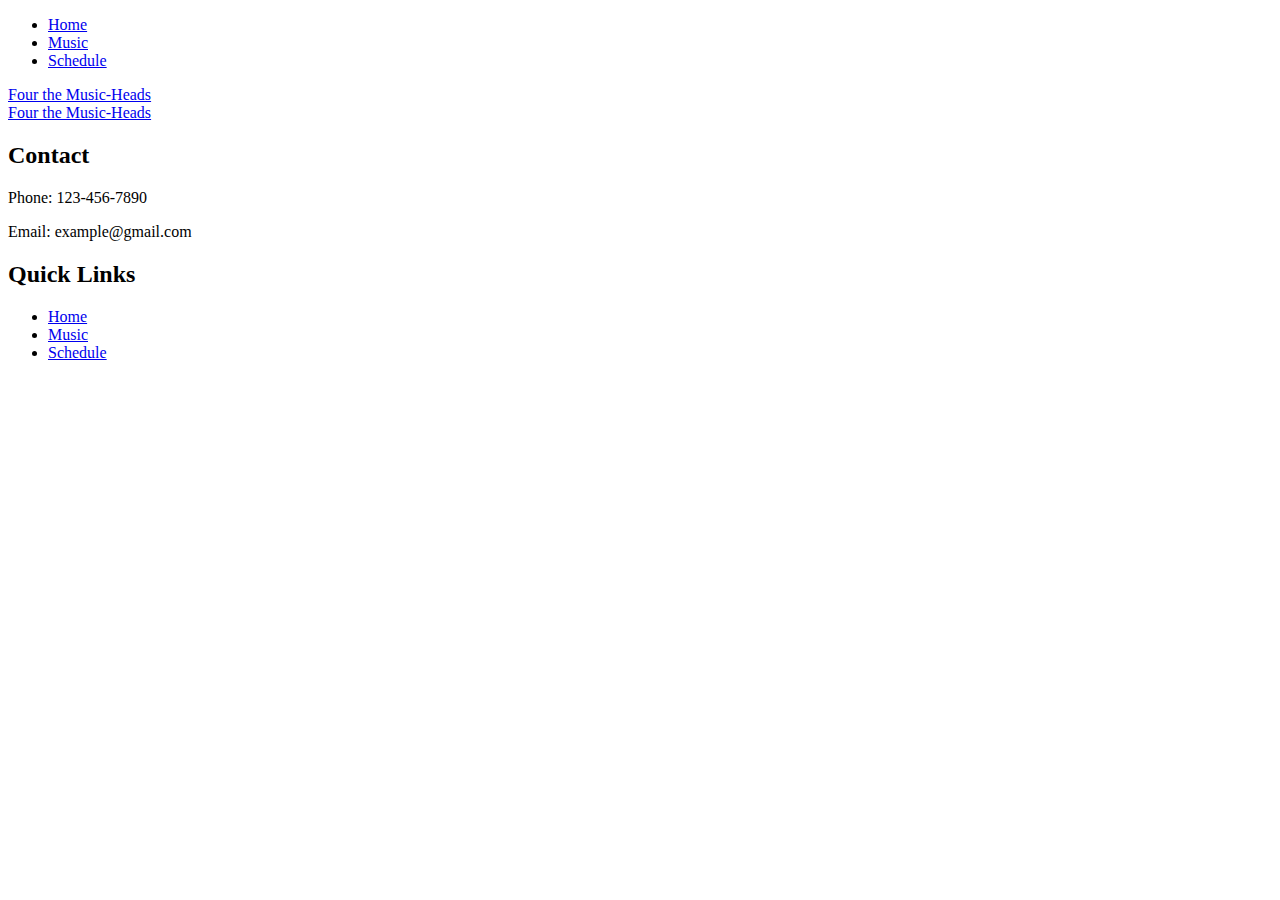
==== pages/music.html @ 0ab4e3a1 "added basic navbar and footer template to the site" ====
<!DOCTYPE html>
<html lang="en">

<head>
  <meta charset="UTF-8">
  <meta name="viewport" content="width=device-width, initial-scale=1.0">
  <title>Four the Music-Heads</title>
  <!-- Bootstrap CSS -->
  <link href="https://cdn.jsdelivr.net/npm/bootstrap@5.0.2/dist/css/bootstrap.min.css" rel="stylesheet"
    integrity="sha384-EVSTQN3/azprG1Anm3QDgpJLIm9Nao0Yz1ztcQTwFspd3yD65VohhpuuCOmLASjC" crossorigin="anonymous">

  <!-- Google Fonts -->
  <link rel="preconnect" href="https://fonts.googleapis.com">
  <link rel="preconnect" href="https://fonts.gstatic.com" crossorigin>
  <link
    href="https://fonts.googleapis.com/css2?family=Montserrat:ital,wght@0,100..900;1,100..900&family=New+Rocker&display=swap"
    rel="stylesheet">

  <!-- Custom Default CSS -->
  <link rel="stylesheet" href="css/navbar.css">
  <link rel="stylesheet" href="css/main.css">
  <link rel="stylesheet" href="css/footer.css">
  
</head>

<body>
  <header class="header-container">
    <nav class="container h-100">
      <div class="navbar-container">
        <div class="nav-links-container">
          <ul class="nav-links">
            <li class="nav-link"><a href="index.html">Home</a></li>
            <li class="nav-link"><a href="/pages/music.html">Music</a></li>
            <li class="nav-link"><a href="/pages/schedule.html">Schedule</a></li>
          </ul>
        </div>
        <div class="nav-logo">
          <a href="index.html">
            Four the Music-Heads
          </a>
        </div>
      </div>
    </nav>
  </header>
  <main class="container vh-100">

  </main>
  <footer class="footer-container">
    <div class="container h-100">
      <div class="footer-content">
        <div class="footer-logo">
          <a href="index.html">
            Four the Music-Heads
          </a>
        </div>
        <div class="footer-right-container">

          <div class="footer-contact">
            <h2>Contact</h2>
            <p>Phone: 123-456-7890</p>
            <p>Email: example@gmail.com</p>
          </div>
          <div class="footer-quick-links">
            <h2>Quick Links</h2>
            <ul>
              <li><a href="index.html">Home</a></li>
              <li><a href="/pages/music.html">Music</a></li>
              <li><a href="/pages/schedule.html">Schedule</a></li>
            </ul>
          </div>
        </div>
      </div>
    </div>
  </footer>
  <script src="https://cdn.jsdelivr.net/npm/bootstrap@5.0.2/dist/js/bootstrap.bundle.min.js"
    integrity="sha384-MrcW6ZMFYlzcLA8Nl+NtUVF0sA7MsXsP1UyJoMp4YLEuNSfAP+JcXn/tWtIaxVXM"
    crossorigin="anonymous"></script>
</body>

</html>
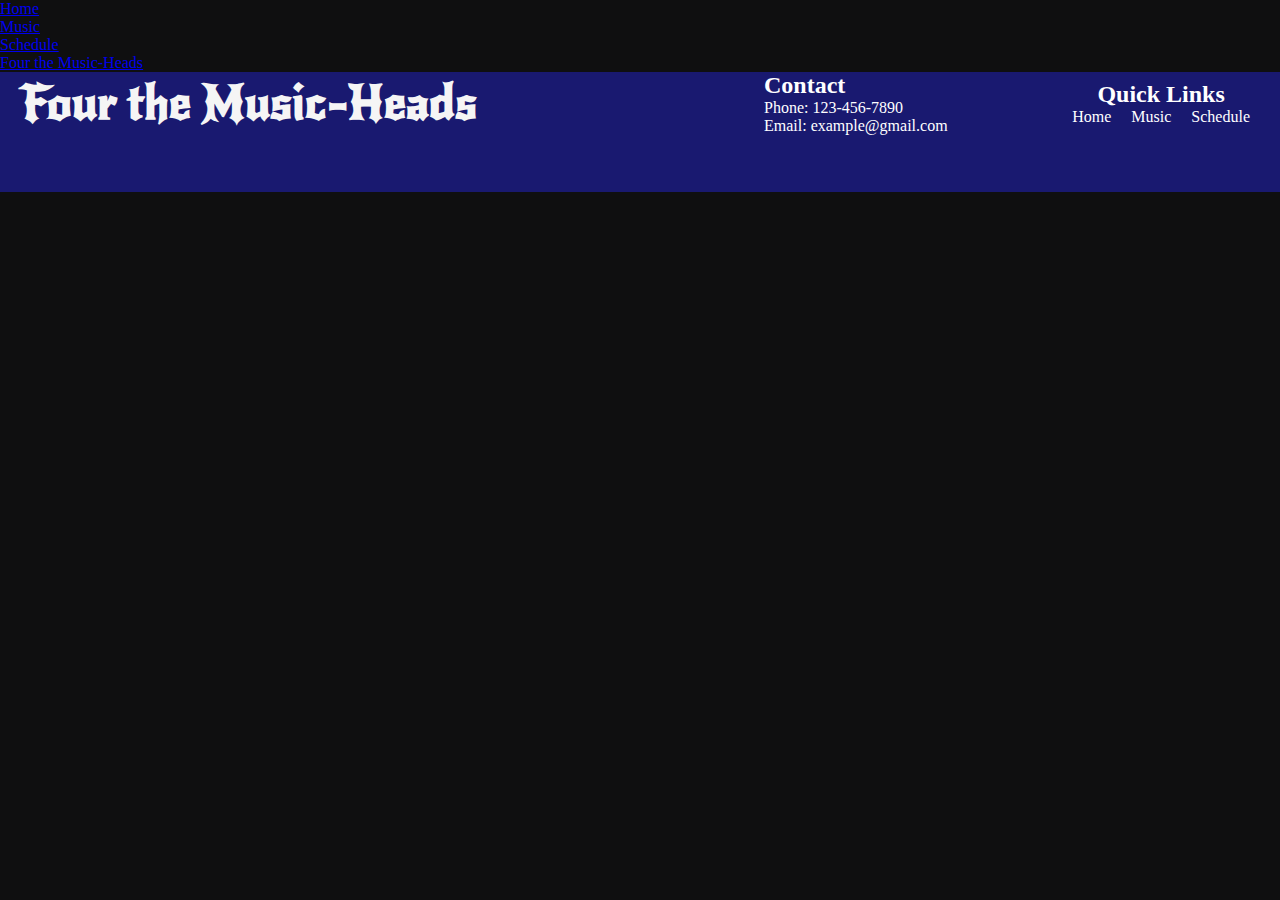
==== commit 3c491e46: "fixed link errors" ====
--- a/pages/music.html
+++ b/pages/music.html
@@ -17,9 +17,9 @@
     rel="stylesheet">
 
   <!-- Custom Default CSS -->
-  <link rel="stylesheet" href="css/navbar.css">
-  <link rel="stylesheet" href="css/main.css">
-  <link rel="stylesheet" href="css/footer.css">
+  <link rel="stylesheet" href="/css/navbar.css">
+  <link rel="stylesheet" href="/css/main.css">
+  <link rel="stylesheet" href="/css/footer.css">
   
 </head>
 
@@ -29,7 +29,7 @@
       <div class="navbar-container">
         <div class="nav-links-container">
           <ul class="nav-links">
-            <li class="nav-link"><a href="index.html">Home</a></li>
+            <li class="nav-link"><a href="/index.html">Home</a></li>
             <li class="nav-link"><a href="/pages/music.html">Music</a></li>
             <li class="nav-link"><a href="/pages/schedule.html">Schedule</a></li>
           </ul>
@@ -63,7 +63,7 @@
           <div class="footer-quick-links">
             <h2>Quick Links</h2>
             <ul>
-              <li><a href="index.html">Home</a></li>
+              <li><a href="/index.html">Home</a></li>
               <li><a href="/pages/music.html">Music</a></li>
               <li><a href="/pages/schedule.html">Schedule</a></li>
             </ul>
--- a/css/main.css
+++ b/css/main.css
@@ -0,0 +1,18 @@
+:root {
+    --color-primary: #191970;
+    --color-primary-2: #8A2BE2;
+
+    --white: #F5F5F5;
+    --gray: #333333;
+    --black: #0F0F10;
+}
+
+* {
+    margin: 0;
+    padding: 0;
+    box-sizing: border-box;
+}
+
+body {
+    background-color: var(--black);
+}--- a/css/footer.css
+++ b/css/footer.css
@@ -0,0 +1,70 @@
+.footer-container {
+    width: 100%;
+    height: 120px;
+    background-color: var(--color-primary);
+}
+
+.footer-content {
+    display: flex;
+    justify-content: space-between;
+    align-items: center;
+    padding: 0 20px;
+    height: 100%;
+    width: 100%;
+}
+
+.footer-right-container {
+    display: flex;
+    justify-content: space-between;
+    align-items: center;
+    height: 100%;
+    width: 40%;
+    margin: 0;
+    padding: 0;
+}
+
+.footer-contact {
+    color: white;
+}
+
+.footer-contact p {
+    margin: 0;
+    padding: 0;
+}
+
+.footer-quick-links {
+    display: flex;
+    justify-content: space-between;
+    align-items: center;
+    flex-direction: column;
+    color: white;
+}
+
+.footer-quick-links a {
+    color: white;
+    text-decoration: none;
+    font-size: 1rem;
+    margin: 0 10px;
+}
+
+.footer-quick-links ul {
+    padding: 0;
+    display: flex;
+    list-style: none;
+}
+
+.footer-quick-links li {
+    list-style: none;
+}
+
+.footer-logo {
+    color: var(--white);
+    font-size: 3rem;
+    font-weight: bold;
+    font-family: 'New Rocker', cursive;
+}
+
+.footer-logo a {
+    color:  var(--white);
+    text-decoration: none;
+}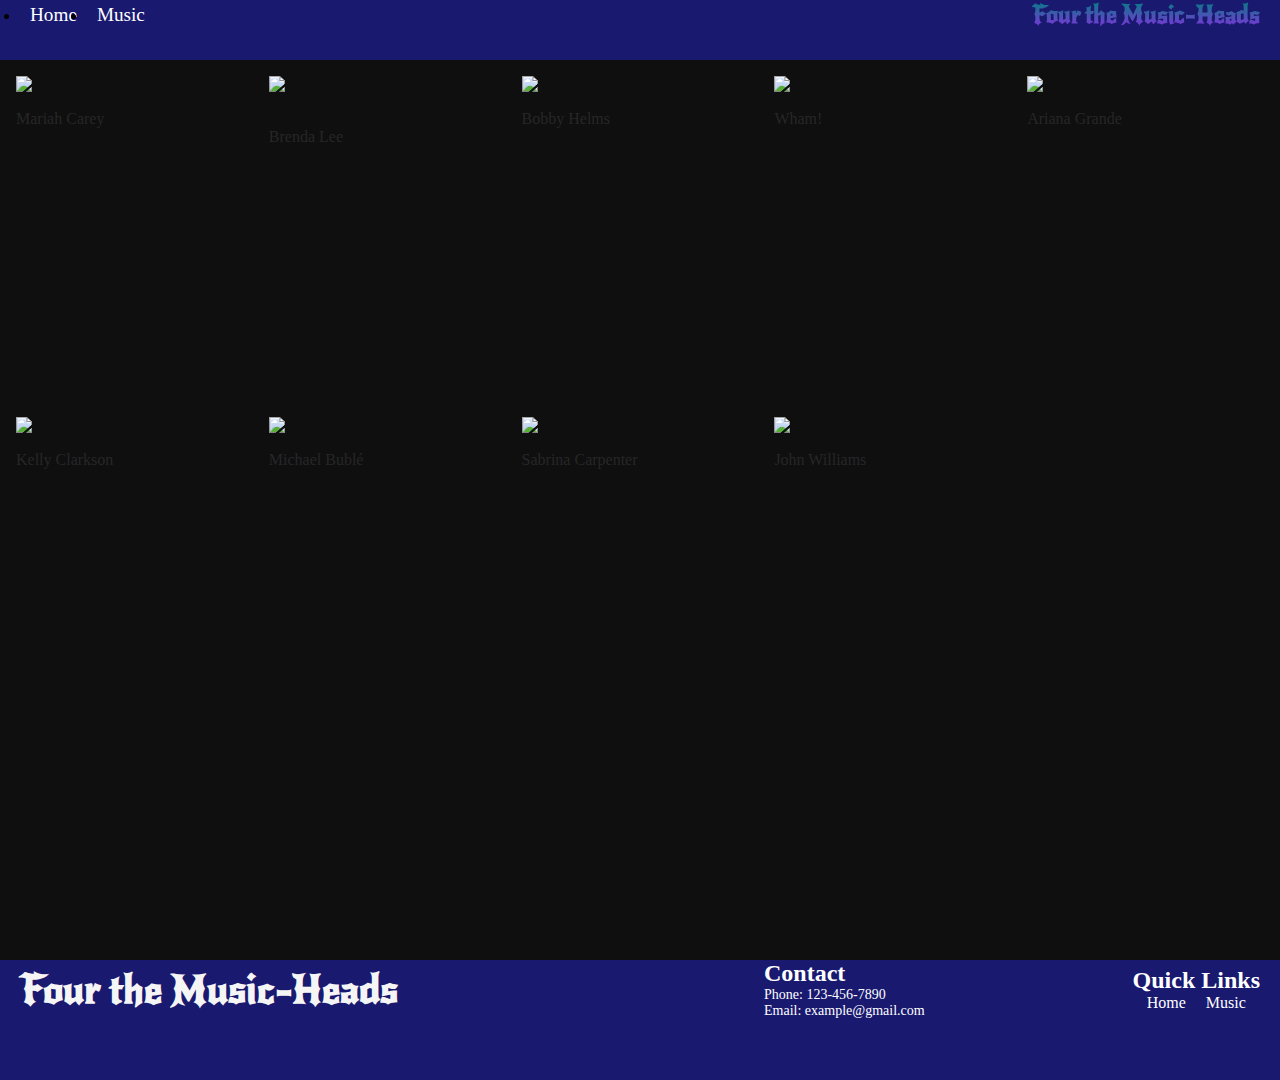
==== commit 4262d149: "added music page with links to albums." ====
--- a/pages/music.html
+++ b/pages/music.html
@@ -1,80 +1,180 @@
 <!DOCTYPE html>
 <html lang="en">
+  <head>
+    <meta charset="UTF-8" />
+    <meta name="viewport" content="width=device-width, initial-scale=1.0" />
+    <title>Four the Music-Heads</title>
+    <!-- Bootstrap CSS -->
+    <link
+      href="https://cdn.jsdelivr.net/npm/bootstrap@5.0.2/dist/css/bootstrap.min.css"
+      rel="stylesheet"
+      integrity="sha384-EVSTQN3/azprG1Anm3QDgpJLIm9Nao0Yz1ztcQTwFspd3yD65VohhpuuCOmLASjC"
+      crossorigin="anonymous"
+    />
 
-<head>
-  <meta charset="UTF-8">
-  <meta name="viewport" content="width=device-width, initial-scale=1.0">
-  <title>Four the Music-Heads</title>
-  <!-- Bootstrap CSS -->
-  <link href="https://cdn.jsdelivr.net/npm/bootstrap@5.0.2/dist/css/bootstrap.min.css" rel="stylesheet"
-    integrity="sha384-EVSTQN3/azprG1Anm3QDgpJLIm9Nao0Yz1ztcQTwFspd3yD65VohhpuuCOmLASjC" crossorigin="anonymous">
+    <!-- Google Fonts -->
+    <link rel="preconnect" href="https://fonts.googleapis.com" />
+    <link rel="preconnect" href="https://fonts.gstatic.com" crossorigin />
+    <link
+      href="https://fonts.googleapis.com/css2?family=Montserrat:ital,wght@0,100..900;1,100..900&family=New+Rocker&display=swap"
+      rel="stylesheet"
+    />
 
-  <!-- Google Fonts -->
-  <link rel="preconnect" href="https://fonts.googleapis.com">
-  <link rel="preconnect" href="https://fonts.gstatic.com" crossorigin>
-  <link
-    href="https://fonts.googleapis.com/css2?family=Montserrat:ital,wght@0,100..900;1,100..900&family=New+Rocker&display=swap"
-    rel="stylesheet">
+    <!-- Custom Default CSS -->
+    <link rel="stylesheet" href="/css/navbar.css" />
+    <link rel="stylesheet" href="/css/main.css" />
+    <link rel="stylesheet" href="/css/footer.css" />
 
-  <!-- Custom Default CSS -->
-  <link rel="stylesheet" href="/css/navbar.css">
-  <link rel="stylesheet" href="/css/main.css">
-  <link rel="stylesheet" href="/css/footer.css">
-  
-</head>
+    <!-- Custom Music CSS -->
+    <link rel="stylesheet" href="/css/music.css" />
+  </head>
 
-<body>
-  <header class="header-container">
-    <nav class="container h-100">
-      <div class="navbar-container">
-        <div class="nav-links-container">
-          <ul class="nav-links">
-            <li class="nav-link"><a href="/index.html">Home</a></li>
-            <li class="nav-link"><a href="/pages/music.html">Music</a></li>
-            <li class="nav-link"><a href="/pages/schedule.html">Schedule</a></li>
-          </ul>
+  <body>
+    <header class="header-container">
+      <nav class="container h-100">
+        <div class="navbar-container">
+          <div class="nav-links-container">
+            <ul class="nav-links">
+              <li class="nav-link"><a href="/index.html">Home</a></li>
+              <li class="nav-link"><a href="/pages/music.html">Music</a></li>
+            </ul>
+          </div>
+          <div class="nav-logo">
+            <a href="index.html"> Four the Music-Heads </a>
+          </div>
         </div>
-        <div class="nav-logo">
-          <a href="index.html">
-            Four the Music-Heads
-          </a>
-        </div>
+      </nav>
+    </header>
+    <main class="container">
+      <div class="music-grid">
+        <a href="https://open.spotify.com/track/0bYg9bo50gSsH3LtXe2SQn?si=efbf826a5f994393">
+          <section class="card music-card">
+            <img class="card-img-top" src="https://i.scdn.co/image/ab67616d00001e024246e3158421f5abb75abc4f" alt="All I want for Christmas is You" />
+            <div class="card-body">
+              <h5>All I want for Christmas is You</h5>
+              <p>
+                Mariah Carey
+              </p>
+            </div>
+          </section>
+        </a>
+        <a href="https://open.spotify.com/track/2EjXfH91m7f8HiJN1yQg97?si=a99b5265ee9e480e">
+          <section class="card music-card">
+            <img class="card-img-top" src="https://i.scdn.co/image/ab67616d00001e027845f74d6db14b400fa61cd3" alt="Rockin' Around the Christmas Tree" />
+            <div class="card-body">
+              <h5>Rockin' Around the Christmas Tree</h5>
+              <p>
+                Brenda Lee
+              </p>
+            </div>
+          </section>
+        </a>
+        <a href="https://open.spotify.com/track/7vQbuQcyTflfCIOu3Uzzya?si=0fdee0e4824d4ccb">
+          <section class="card music-card">
+            <img class="card-img-top" src="https://i.scdn.co/image/ab67616d00001e02fd56f3c7a294f5cfe51c7b17" alt="Jingle Bell Rock" />
+            <div class="card-body">
+              <h5>Jingle Bell Rock</h5>
+              <p>
+                Bobby Helms
+              </p>
+            </div>
+          </section>
+        </a>
+        <a href="https://open.spotify.com/track/2FRnf9qhLbvw8fu4IBXx78?si=15f05cc1869243d7">
+          <section class="card music-card">
+            <img class="card-img-top" src="https://i.scdn.co/image/ab67616d00001e02f2d2adaa21ad616df6241e7d" alt="Last Christmas" />
+            <div class="card-body">
+              <h5>Last Christmas</h5>
+              <p>
+                Wham!
+              </p>
+            </div>
+          </section>
+        </a>
+        <a href="https://open.spotify.com/track/1ADjWm8QNhgNV8yCNNgQ1T?si=c44082d990f04e3d">
+          <section class="card music-card">
+            <img class="card-img-top" src="https://i.scdn.co/image/ab67616d00001e02202a03f8e0f1845194be0a42" alt="Santa Tell Me" />
+            <div class="card-body">
+              <h5>Santa Tell Me</h5>
+              <p>
+                Ariana Grande
+              </p>
+            </div>
+          </section>
+        </a>
+        <a href="https://open.spotify.com/track/3nAp4IvdMPPWEH9uuXFFV5?si=41562e26dd39429c">
+          <section class="card music-card">
+            <img class="card-img-top" src="https://i.scdn.co/image/ab67616d00001e029fd0d700bdf33c9ebc42f429" alt="Underneath the Tree" />
+            <div class="card-body">
+              <h5>Underneath the Tree</h5>
+              <p>
+                Kelly Clarkson
+              </p>
+            </div>
+          </section>
+        </a>
+        <a href="https://open.spotify.com/track/5PuKlCjfEVIXl0ZBp5ZW9g?si=a8bbac69d7994a6b">
+          <section class="card music-card">
+            <img class="card-img-top" src="https://i.scdn.co/image/ab67616d00001e02119e4094f07a8123b471ac1d" alt="Holly Jolly Christmas" />
+            <div class="card-body">
+              <h5>Holly Jolly Christmas</h5>
+              <p>
+                Michael Bublé
+              </p>
+            </div>
+          </section>
+        </a>
+        <a href="https://open.spotify.com/track/73ye7F9Ub51dQ3CrnCHFhr?si=fa96504ce71f4a93">
+          <section class="card music-card">
+            <img class="card-img-top" src="https://i.scdn.co/image/ab67616d00001e024114a7fb3bf4ed0bf4934b43" alt="A Nonsense Christmas" />
+            <div class="card-body">
+              <h5>A Nonsense Christmas</h5>
+              <p>
+                Sabrina Carpenter
+              </p>
+            </div>
+          </section>
+        </a>
+        <a href="https://open.spotify.com/track/4tHqQMWSqmL6YjXwsqthDI?si=b3b630e9a0ea4d49">
+          <section class="card music-card">
+            <img class="card-img-top" src="https://i.scdn.co/image/ab67616d00001e02f497846e25233023ca7cb8b1" alt="Carol of the Bells" />
+            <div class="card-body">
+              <h5>Carol of the Bells</h5>
+              <p>
+                John Williams
+              </p>
+            </div>
+          </section>
+        </a>
       </div>
-    </nav>
-  </header>
-  <main class="container vh-100">
-
-  </main>
-  <footer class="footer-container">
-    <div class="container h-100">
-      <div class="footer-content">
-        <div class="footer-logo">
-          <a href="index.html">
-            Four the Music-Heads
-          </a>
-        </div>
-        <div class="footer-right-container">
-
-          <div class="footer-contact">
-            <h2>Contact</h2>
-            <p>Phone: 123-456-7890</p>
-            <p>Email: example@gmail.com</p>
+    </main>
+    <footer class="footer-container">
+      <div class="container h-100">
+        <div class="footer-content">
+          <div class="footer-logo">
+            <a href="index.html"> Four the Music-Heads </a>
           </div>
-          <div class="footer-quick-links">
-            <h2>Quick Links</h2>
-            <ul>
-              <li><a href="/index.html">Home</a></li>
-              <li><a href="/pages/music.html">Music</a></li>
-              <li><a href="/pages/schedule.html">Schedule</a></li>
-            </ul>
+          <div class="footer-right-container">
+            <div class="footer-contact">
+              <h2>Contact</h2>
+              <p>Phone: 123-456-7890</p>
+              <p>Email: example@gmail.com</p>
+            </div>
+            <div class="footer-quick-links">
+              <h2>Quick Links</h2>
+              <ul>
+                <li><a href="/index.html">Home</a></li>
+                <li><a href="/pages/music.html">Music</a></li>
+              </ul>
+            </div>
           </div>
         </div>
       </div>
-    </div>
-  </footer>
-  <script src="https://cdn.jsdelivr.net/npm/bootstrap@5.0.2/dist/js/bootstrap.bundle.min.js"
-    integrity="sha384-MrcW6ZMFYlzcLA8Nl+NtUVF0sA7MsXsP1UyJoMp4YLEuNSfAP+JcXn/tWtIaxVXM"
-    crossorigin="anonymous"></script>
-</body>
-
-</html>+    </footer>
+    <script
+      src="https://cdn.jsdelivr.net/npm/bootstrap@5.0.2/dist/js/bootstrap.bundle.min.js"
+      integrity="sha384-MrcW6ZMFYlzcLA8Nl+NtUVF0sA7MsXsP1UyJoMp4YLEuNSfAP+JcXn/tWtIaxVXM"
+      crossorigin="anonymous"
+    ></script>
+  </body>
+</html>
--- a/css/navbar.css
+++ b/css/navbar.css
@@ -0,0 +1,77 @@
+.header-container {
+    width: 100%;
+    height: 60px;
+    background-color: var(--color-primary);
+}
+
+.navbar-container {
+    display: flex;
+    justify-content: space-between;
+    align-items: center;
+    padding: 0 20px;
+    height: 100%;
+    width: 100%;
+}
+
+.nav-links-container {
+    display: flex;
+    justify-content: space-between;
+    align-items: center;
+    height: 100%;
+    width: 50%;
+    margin: 0;
+    padding: 0;
+}
+
+.nav-links {
+    display: flex;
+    justify-content: space-between;
+    align-items: center;
+    height: 100%;
+    margin: 0;
+    padding: 0;
+}
+
+.nav-links a {
+    color: white;
+    text-decoration: none;
+    font-size: 1.2rem;
+    margin: 0 10px;
+}
+
+.nav-links a:hover {
+    color: var(--accent-1);
+}
+
+.nav-logo {
+    font-size: 1.5rem;
+    font-weight: bold;
+    font-family: 'New Rocker', cursive;
+    animation: colorhue 5s infinite linear;
+}
+
+@media screen and (max-width: 768px) {
+    .nav-logo {
+        display: none;
+    }
+}
+
+.nav-logo a {
+    background-image: linear-gradient(var(--accent-1), var(--color-primary-2));
+    color: transparent;
+    background-clip: text;
+    text-decoration: none;
+}
+
+.nav-logo a:hover {
+    color: var(--accent-1);
+}
+
+@keyframes colorhue {
+    0% {
+        filter: hue-rotate(0deg);
+    }
+    100% {
+        filter: hue-rotate(360deg);
+    }
+}--- a/css/main.css
+++ b/css/main.css
@@ -1,6 +1,8 @@
 :root {
     --color-primary: #191970;
     --color-primary-2: #8A2BE2;
+
+    --accent-1: #008080;
 
     --white: #F5F5F5;
     --gray: #333333;
@@ -15,4 +17,47 @@
 
 body {
     background-color: var(--black);
+}
+
+.logo-font {
+    font-family: 'New Rocker', cursive;
+}
+
+.btn-accent {
+    background-color: var(--accent-1);
+    color: var(--white);
+    border: none;
+    border-radius: 5px;
+    cursor: pointer;
+    font-size: 1rem;
+    font-weight: bold;
+    text-transform: uppercase;
+}
+
+.btn-accent:hover {
+    background-color: var(--color-primary);
+    color: var(--white);
+    animation: none;
+}
+
+.bounce {
+    animation: bounce 2s infinite ease-in-out;
+}
+
+@keyframes bounce { 
+    0% {
+        transform: translateY(0);
+    }
+    45% {
+        transform: translateY(0%);
+    }
+    50% {
+        transform: translateY(-10%);
+    }
+    55% {
+        transform: translateY(0%);
+    }
+    100% {
+        transform: translateY(0);
+    }
 }--- a/css/footer.css
+++ b/css/footer.css
@@ -47,6 +47,10 @@
     margin: 0 10px;
 }
 
+.footer-quick-links a:hover {
+    color: var(--accent-1);
+}
+
 .footer-quick-links ul {
     padding: 0;
     display: flex;
@@ -59,12 +63,35 @@
 
 .footer-logo {
     color: var(--white);
-    font-size: 3rem;
+    font-size: 2.5rem;
     font-weight: bold;
     font-family: 'New Rocker', cursive;
+}
+
+@media screen and (max-width: 768px) {
+    .footer-logo {
+        display: none;
+    }
+    .footer-contact {
+        display: none;
+    }
+    .footer-right-container {
+        width: 100%;
+        justify-content: center;
+    }
 }
 
 .footer-logo a {
     color:  var(--white);
     text-decoration: none;
+}
+
+.footer-logo a:hover {
+    color: var(--accent-1);
+}
+
+.footer-contact p {
+    margin: 0;
+    padding: 0;
+    font-size: 14px;
 }--- a/css/music.css
+++ b/css/music.css
@@ -0,0 +1,39 @@
+.music-grid {
+    display: grid;
+    grid-template-columns: repeat(auto-fill, minmax(200px, 1fr));
+    grid-gap: 1rem;
+    animation: fadeIn 1s ease-in-out;
+}
+
+main {
+    min-height: 100vh;
+    padding: 1rem;
+    color: var(--black);
+}
+
+.music-grid section {
+    height: 325px;
+}
+
+.music-grid a {
+    text-decoration: none;
+    color: var(--black);
+}
+
+.card-body p {
+    color: #333a
+}
+
+.music-grid a:hover {
+    color: var(--accent-1);
+}
+
+@keyframes fadeIn {
+    from {
+        opacity: 0;
+    }
+
+    to {
+        opacity: 1;
+    }
+}
